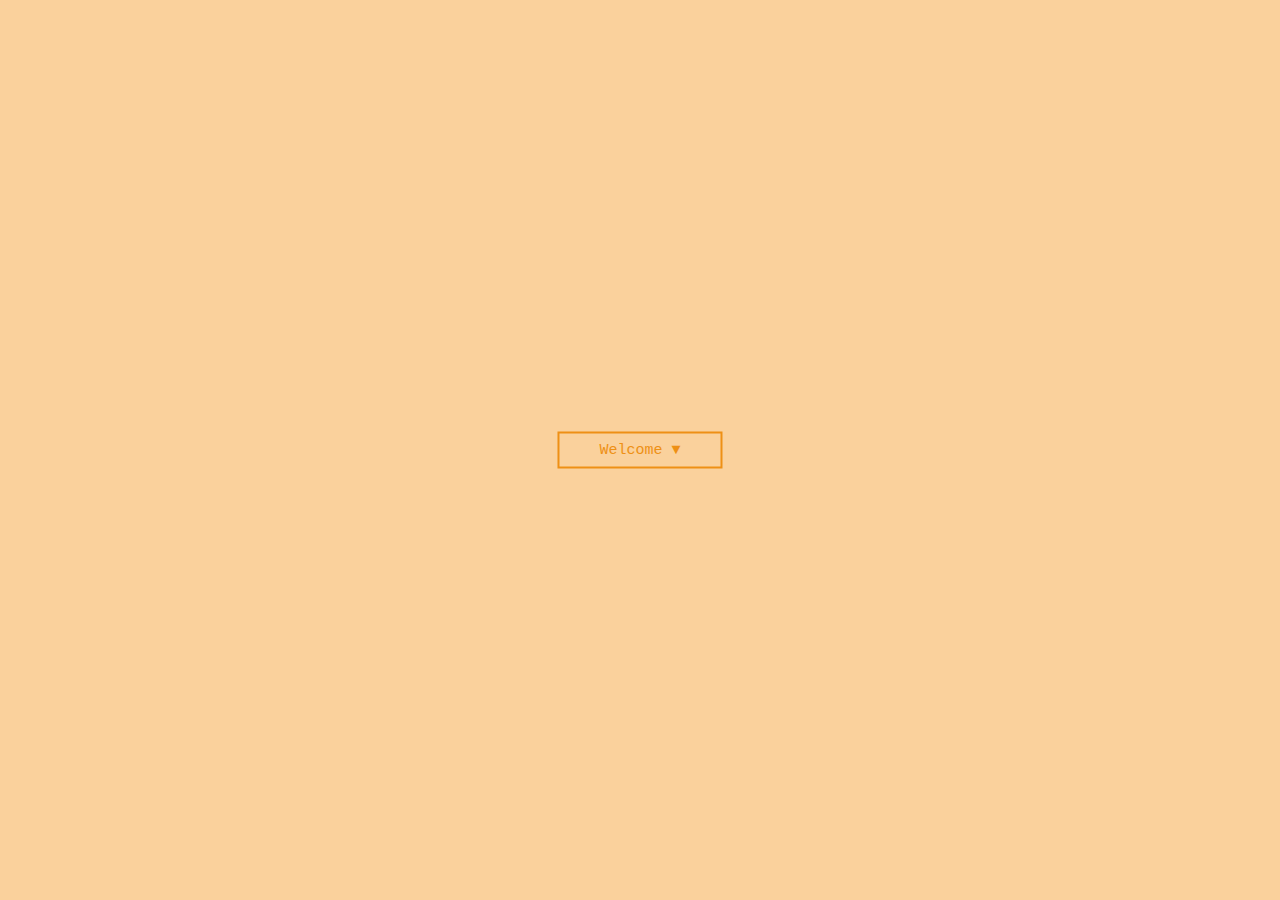
==== index.html @ 39c2ecc0 "link test test" ====
<html lang="en">

<head>
    <title>My First Website</title>
    <meta charset="utf-8" />
    <link rel="stylesheet" type="text/css" href="/styleStuff.css" />
    <meta name="viewport" content="width=device-width, initial-scale=1.0">
</head>

<body>
    <div class = "dropdown">
        <button onclick = "opening()" class = "dropbtn" style = "text-align: left;">Welcome &#9660;</button>
        <div id = "myDropdown" class = "dropdown-content">
            <a href = "#index1.html">Home</a>
            <a href = "#">Journal</a>
            <a href = "#">Physical Pieces  </a>
            <a href = "#">Poetry </a>
            <a href = "#">Prose</a>
        </div>
    </div>
</body>

<script>
    function opening() {
        document.getElementById("myDropdown").classList.toggle("show");
    }

    window.onclick = function(event) {
        if (!event.target.matches('.dropbtn')) {
            var dropdowns = document.getElementByClassName("dropdown-content");
            var i;
            for (i = 0; i < dropdowns.length; i++)
            {
                var openDropdown = dropdowns[i];
                if (openDropdown.classList.contains('show')) {
                    openDropdown.classList.remove('show');

                }
            }
        }
    }
</script>
















</html>
---- styleStuff.css ----
body {background-color: #fad19c}
.dropbtn {
    background-color: #fad19c;
    color: #ee9015;
    padding: 8px 40px;
    font-size: 15px;
    border: none;
    cursor: pointer;
    font-family:'Courier New';
    border: 2px solid #ee9015;
 
    
}



.dropbtn:hover, .dropbtn:focus {
    background-color: #fad19c}

.dropdown {
    position: relative;
    display: inline-block;
    margin: 0;
    position: absolute;
    top: 50%;
    left: 50%;
    -ms-transform: translate(-50%, -50%);
    transform: translate(-50%, -50%);
    
}
.dropdown-content {
    display: none;
    position: absolute;
    background-color: #fad19c;
    box-shadow: 0px 8px 16px 0px rgba(0,0,0,0.2);
    z-index: 1;
    width: 100%;
    overflow: auto;
    font-size: 15px;
    font-family:'Courier New';
    
    
  }

  .dropdown-content a{
    color: #ee9015;
    background-color: #fad19c;
    padding: 8px;
    font-size: 15px;
    display: block;
    text-decoration: none;
    font-family:'Courier New';

  }



  .dropdown-content a:hover {border: 2px solid #ee9015;}

  .show {display:block;}
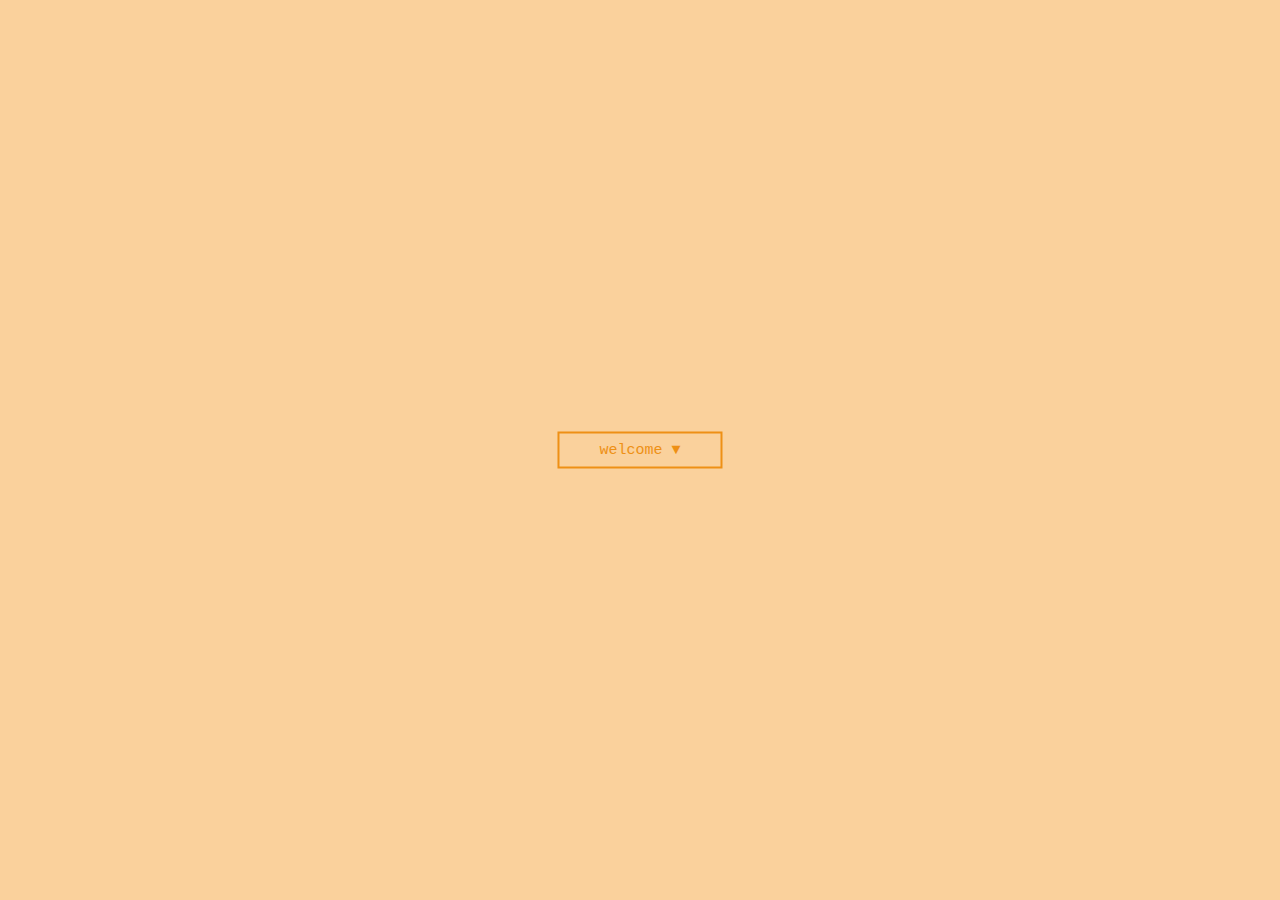
==== commit dbab32ad: "pls pls pls dont explode" ====
--- a/index.html
+++ b/index.html
@@ -9,13 +9,13 @@
 
 <body>
     <div class = "dropdown">
-        <button onclick = "opening()" class = "dropbtn" style = "text-align: left;">Welcome &#9660;</button>
+        <button onclick = "opening()" class = "dropbtn" style = "text-align: left;">welcome &#9660;</button>
         <div id = "myDropdown" class = "dropdown-content">
-            <a href = "#index1.html">Home</a>
-            <a href = "#">Journal</a>
-            <a href = "#">Physical Pieces  </a>
-            <a href = "#">Poetry </a>
-            <a href = "#">Prose</a>
+            <a href = "/index1.html">home</a>
+            <a href = "#">journal</a>
+            <a href = "#">physical pieces  </a>
+            <a href = "#">poetry </a>
+            <a href = "#">prose</a>
         </div>
     </div>
 </body>
